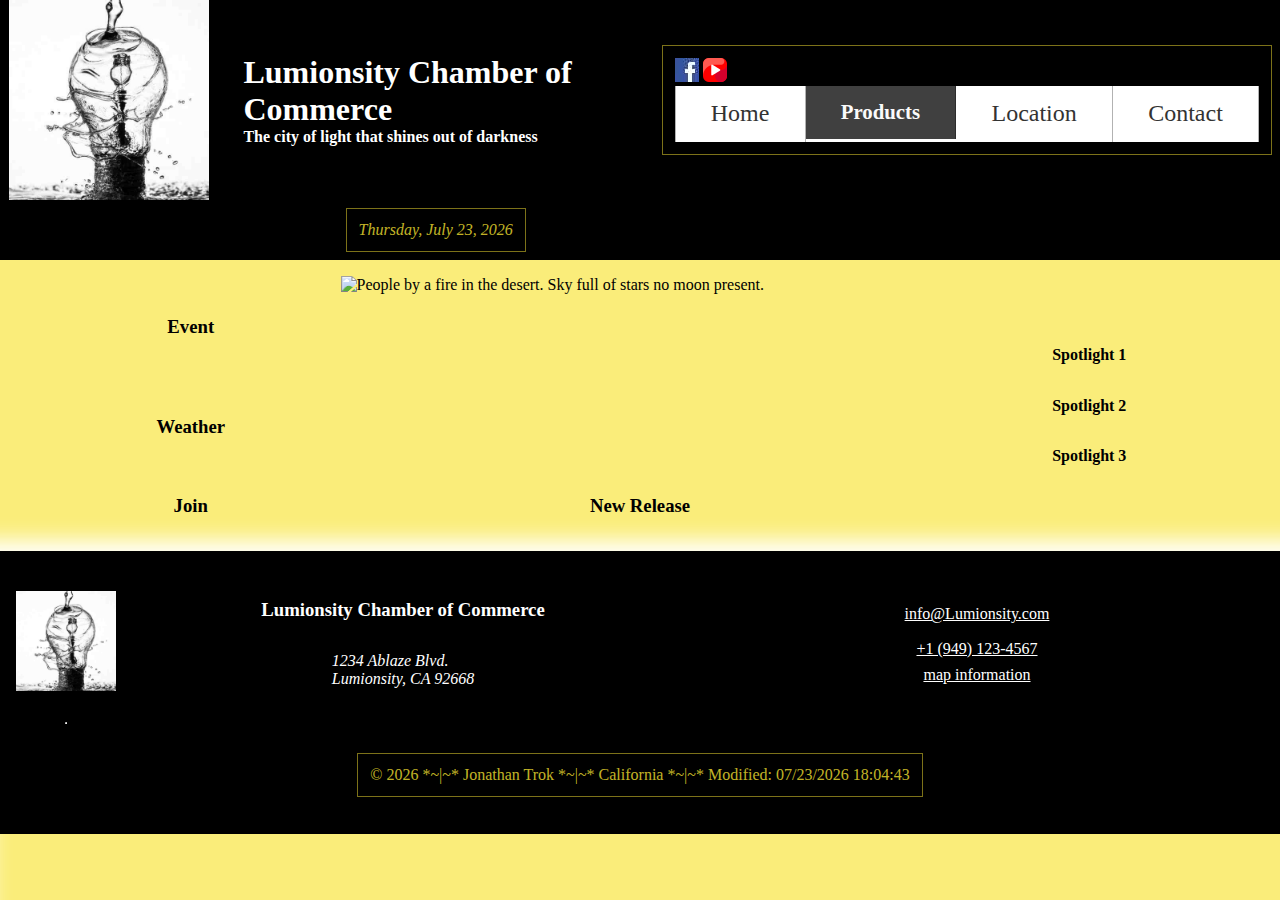
==== chamber/index.html @ 73c695f6 "Hero element" ====
<!doctype html>
<html lang="en">
<head>
<meta charset="utf-8">
<meta name="description" content="Luminosity Chamber of Commerce">
<meta name="author" content="Jonathant Trok">

<title>Chamber of Comererce Home</title>

<!-- TELLS PHONES NOT TO LIE ABOUT THEIR WIDTH & stops the font from enlarging when a phone is turned sideways-->
<meta name="viewport" content="width=device-width, initial-scale=1, maximum-scale=1">

<!-- Fonts -->
<link rel="preconnect" href="https://fonts.googleapis.com">
<link rel="preconnect" href="https://fonts.gstatic.com" crossorigin>
<link href="https://fonts.googleapis.com/css2?family=Gemunu+Libre:wght@200;700&display=swap" rel="stylesheet">


<!-- STYLE SHEETS -->
<link href="css/normalize.css" rel="stylesheet">
<!-- phone-default -->
<link href="css/small.css" rel="stylesheet">
<!-- enhance-tablet -->
<link href="css/medium.css" rel="stylesheet">
<!-- enhance-desktop -->
<link href="css/large.css" rel="stylesheet">


     
</head>
<body>
<!-- HEADER HERE -->
	<header>
        <img src="images/500px_low_unsplash.jpg" alt="Black and White, water pouring over a light bulb">
        <section>
            <h1>Lumionsity Chamber of Commerce</h1>
            <h4>The city of light that shines out of darkness</h4>
        </section>
        <!-- clock -->
        <div class="date"></div>
        <!-- NAVIGATION HERE -->
        <aside>
        <img src="images/facebook_24x24.jpg" alt="facebook icon" style="width: 24px;;height: 24px;;">
        <img src="images/youtube_24x24.png" alt="facebook icon" style="width: 24px;;height: 24px;;">
        <nav>
        <button id="hamburgerBtn"><span>&#9776;</span><span>X</span></button>
        <ul id="primaryNav">
            <li><a href="#">Home</a></li>
            <li class="active"><a href="#">Products</a></li>
            <li><a href="#">Location</a></li>
            <li><a href="#">Contact</a></li>    
        </ul>
        </nav>
    </aside>
    </header>
    
<!-- CONTENT HERE -->
    <main>
       <section>  <!-- CHILD 1 -->
        <h3>Event</h3>
       </section>
       <section> <!-- CHILD 2 -->
        <img src="images/pexels-tomáš-malík-1703314_crop.jpg" alt="People by a fire in the desert. Sky full of stars no moon present.">
        <!-- image by Tomas Malik pexels.com  -->
       </section>
       <section> <!-- CHILD 3 -->
        <figure>
            <h4>Spotlight 1</h4>
        </figure>
        <figure>
            <h4>Spotlight 2</h4>
        </figure>
        <figure>
            <h4>Spotlight 3</h4>
        </figure>
       </section>
       <section> <!-- CHILD 4 -->
        <h3>Weather</h3>
       </section>
       <section> <!-- CHILD 5 -->
        <h3>Join</h3>
       </section>
       <section> <!-- CHILD 6 -->
        <h3>New Release</h3>
       </section>

    </main>
    
<!-- FOOTER HERE -->   
    <footer>
    
<!-- footer image -->
    <img src="images/500px_low_unsplash.jpg" alt="Black and White, water pouring over a light bulb">
        <div><!-- <div style="display:flex;"> -->
        <h3>Lumionsity Chamber of Commerce</h3>
        <address>1234 Ablaze Blvd. <br>
        Lumionsity, CA 92668</address>
    </div>
    <!-- right side -->
    <div>
    <a href="mailto:">info@Lumionsity.com</a>
    <a href="tel:">+1 (949) 123-4567</a>
    <!-- map -->
    
        <map name="City of Lumionsity"><a href="https://www.google.com/maps">map information</a></map>
    </div>
    <hr>
    <!-- creator info -->
    <div>
        <aside>
        &copy; 
        <span id="currentdate"></span>
        *~|~* Jonathan Trok *~|~* California *~|~* Modified:  <span id="modified"></span>
        </aside>
    </div>
    </footer>
    
<script src="js/hamberBtn.js"></script>
<script src="js/currentDate.js"></script>
<script src="js/headerDate.js"></script>
</body>
</html>
---- chamber/css/small.css ----
/* Prevent adjustments of font size after orientation changes in IE on Windows Phone and in iOS.  */
html {-webkit-text-size-adjust: 100%; -ms-text-size-adjust: 100%;}

/*----------- apply a natural box layout model to all elements --------------*/
* { -moz-box-sizing: border-box; -webkit-box-sizing: border-box; box-sizing: border-box; }

h1,h2,h4,p {margin: 0 2vw;}


/* header */
header, footer{
   color: #fff;
   box-shadow: 50px 80px 20px 200px rgba(247,227,50,.65);
   background-color: #000;
   display: grid;
   align-content: space-around;
   align-items: center;
   /* justify-content: center; */
   justify-items: center;
}


header img{
   width: 200px;
}
/* basic nav button small CSS */
header nav button{
    margin: 0rem;
    background-color: transparent;
    border: none;
    font-size: 2rem;
    color: rgb(0, 0, 0);
    justify-content: center;
}
header nav{
    background-color: #fff;
    margin: 0;
    padding: 0;

}
 header nav ul{
   list-style-type: none; 
   padding: 0;
   margin: 0;
 }

 nav ul li a{
    display: flex;
    padding: .9rem 2vw;
    padding-left: 2.2rem;
    padding-right: 2.2rem;
    text-decoration: none;
    color: #333;
    border-top: 1px solid rgba(0, 0, 0, 0.5);
    justify-content: center;
 }


 
 nav ul li.active a{
    background-color: rgba(0, 0, 0, 0.75);
    color: rgba(250, 250, 250);
    font-size: 1.3rem;
    font-weight: 900;
 }
 nav ul li a:hover{
   color: #000;
    background-color: rgba(247,227,50, 0.3);
    font-size: 1.5rem;
 }

nav ul {display: none;}
nav ul.open{display: block;}

#hamburgerBtn span:nth-child(1) {display: block;}
#hamburgerBtn span:nth-child(2) {display: none;}

#hamburgerBtn.open span:nth-child(1) {display: none;}
#hamburgerBtn.open span:nth-child(2) {display: block;}

/* clock header */
.date,
aside {
   color:  rgba(247,227,50, 0.80);;
	margin: 0.5rem;
	border: 1px solid rgba(247,227,50, 0.50);
	padding: 0.75rem;
   background-color: rgba(0, 0, 0, 0.50);
}

/* main grid */
main{
   display: grid;
   grid-template-columns: 1fr;
   margin: 1em;
   justify-content: center;
}
main section{
   
   display: flex;
   justify-content: center;
   flex-direction: column;
   align-items: center;
}
main section:nth-child(3) figure:nth-child(3){
   display: none;
}
main section:nth-child(5){
   display: none;
}

/* main */
main section img{
   width: 100%;
}
/* footer */

footer{
   padding: 1rem;
   align-content: center;
   box-shadow: 50px 80px 20px 60px rgba(247,227,50,.65);
   justify-content: center;
}
footer div a{
padding: .5rem;
align-content: center;
}

footer div{
   display: flex;
   align-items: center;
}
footer img{
   width: 100px;
}


footer a:link {
   color: #FFFFFF
 }
 
 /* visited link */
 footer a:visited {
   color: green;
 }
 
 /* mouse over link */
 footer a:hover {
   color: #EEDC31;
 }
 
 /* selected link */
 footer a:active {
   color: #F0E6CF;
 }
---- chamber/css/medium.css ----
@media only screen and (min-width: 35rem) {

    header{
        grid-template-columns: 1fr 1fr 1fr 1fr;
        
    }
    header section{
    grid-column-start: 2;
    grid-column-end: 4;
    }
    header div.date{
    grid-row-start: 2;
    grid-row-end: 3;
    grid-column-start: 2;
    grid-column-end: 4;
    }


    /* main */
    main{
        grid-template-columns: 1fr 2fr 1fr;
        grid}

    main section{
        grid-column-start: 1;
        grid-column-end: 3;
    }
/* Hero / call to action */
    main section:nth-child(2){
        flex-direction: column;
        /* background-color: aqua; */
        grid-column: 1 / 4;
        grid-row: 1 / 2;
    }
    main section:nth-child(2) img{
        width: 100%;
        height: 200px;
     }
/* spot light */
    main section:nth-child(3){
        flex-direction: row;
        grid-column: 1 / 4;
        grid-row: 3 / 4;
        /* background-color: aqua; */
    }
/* weather */
    main section:nth-child(4){
        /* display: none; */
        grid-column: 3 / 4;
        /* background-color: aqua; */
    }


/* Join */
    main section:nth-child(5){
        grid-column: 1 / 4;
        grid-row: 4 / 5;
        display: flex;
        /* background-color: aqua; */
    }
    
    main section:nth-child(6){
        grid-column: 1 / 4;
        grid-row: 2 / 3;
    }
    /* main section:nth-child(){} */

    
    footer{
        grid-template-columns: 100px 1fr 1fr;
    }
    footer div{
        flex-direction: column;
        padding: .8rem;
    }
    footer address {
        padding: .8rem;

    }
    footer div:nth-child(5){

        grid-column: 1 / 4;
    }
/* end of media query */
---- chamber/css/large.css ----
@media only screen and (min-width: 64rem){
    header h1,{
        font-size: xx-large;
    }
    header h4{
        font-size: arge;
    }
    header nav button {display: none;}

    header nav ul {
        display: flex;
        flex-direction: row;
        border-left: 1px solid rgba(0,0,0,0.3);
        /* margin-left: 2vw; */
    }
    
    header nav ul li a{
        border: none;
        border-right: 1px solid rgba(0,0,0,0.3);
    
    }

     /* main */
     main{
        grid-template-columns: 1fr 1fr 1fr 1fr;
        grid-template-rows: auto;
        padding-left: 25px;
        padding-right: 25px;}

    main section{
        grid-column-start: 1;
        grid-column-end: 3;
    }
    /* Event */
    main section:nth-child(1){
        flex-direction: row;
        /* background-color: aqua; */
        grid-column: 1 / span 1;
        grid-row: 1 / span 1;
        /* background-color: aqua; */

    }


/* Hero / call to action */
    main section:nth-child(2){
        flex-direction: row;
        /* background-color: aqua; */
        grid-column: 2 / span 2;
        grid-row: 1 / span 2;
    }
/* spot light */
    main section:nth-child(3){
        flex-direction: column;
        grid-column: 4 / 5;
        grid-row: 1 / span 4;
        /* background-color: aqua; */
    }
    main section:nth-child(3) figure:nth-child(3){
        display: flex;
     }

/* weather */
    main section:nth-child(4){
        /* display: none; */
        grid-column: 1 / 2;
        grid-row: 3 / 5:
        background-color: aqua;
    }


/* Join */
    main section:nth-child(5){
        grid-column: 1 / 2;
        grid-row: 3 / 4;
        display: flex;
        /* background-color: aqua; */
    }
/* new release */
    main section:nth-child(6){
        grid-column: 2 / span 2;
        grid-row: 3 / 4;
        /* background-color: aqua; */
    }
    /* main section:nth-child(){} */

    
    footer{
        grid-template-columns: 100px 1fr 1fr;
    }
    footer div{
        flex-direction: column;
        padding: .8rem;
    }
    footer address {
        padding: .8rem;

    }
    footer div:nth-child(5){

        grid-column: 1 / 4;
    }


    

    /* basic nav large */
    header nav ul li a {
        /* padding: .5rem 1rem; */
        font-size: x-large;
    }
}
/* end of media query */
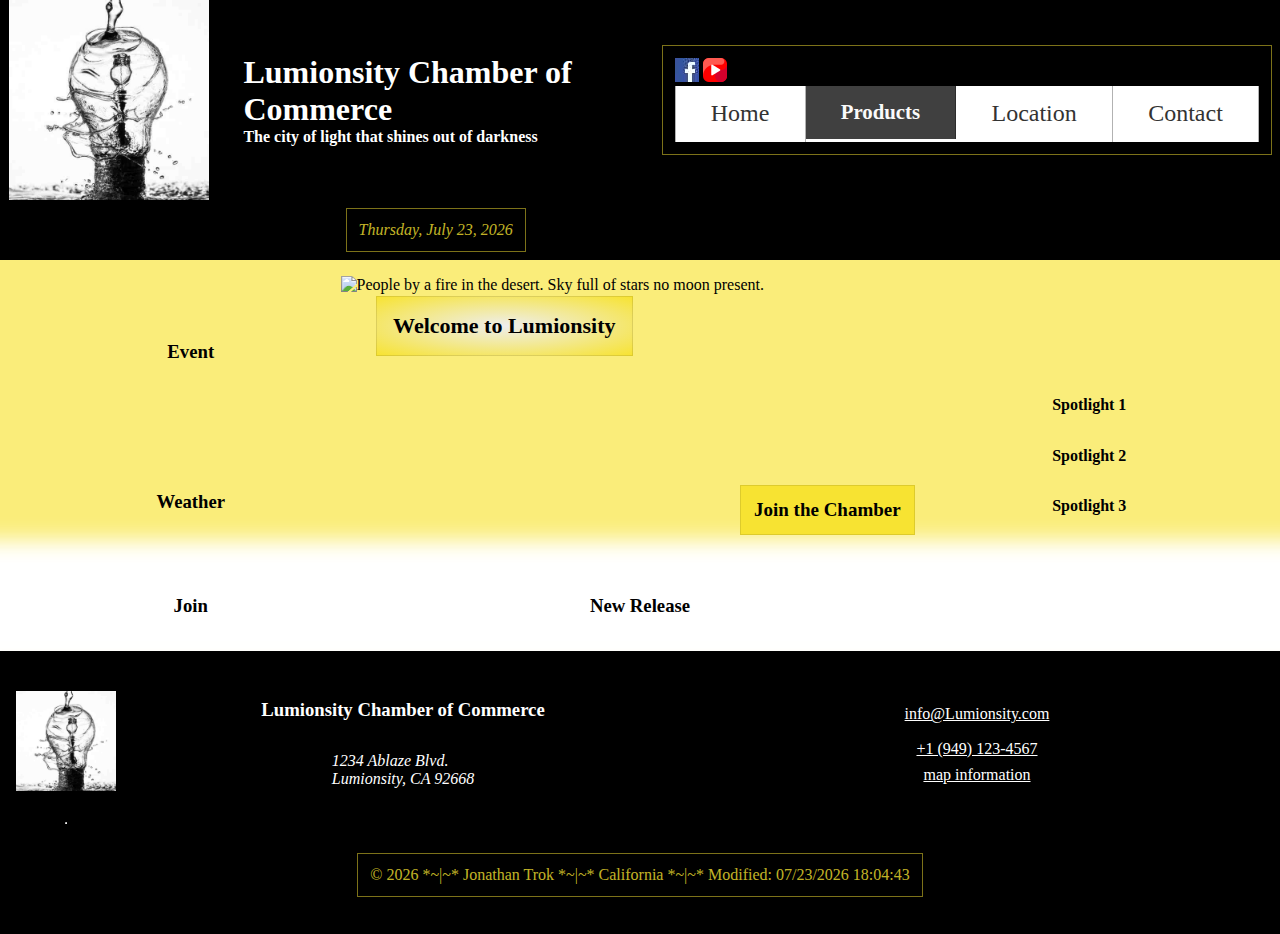
==== commit 047e4784: "overlay main image" ====
--- a/chamber/index.html
+++ b/chamber/index.html
@@ -60,6 +60,8 @@
         <h3>Event</h3>
        </section>
        <section> <!-- CHILD 2 -->
+        <h4>Welcome to Lumionsity</h4>
+        <h5>Join the Chamber</h5>
         <img src="images/pexels-tomáš-malík-1703314_crop.jpg" alt="People by a fire in the desert. Sky full of stars no moon present.">
         <!-- image by Tomas Malik pexels.com  -->
        </section>
--- a/chamber/css/small.css
+++ b/chamber/css/small.css
@@ -110,9 +110,29 @@
 }
 
 /* main */
-main section img{
+main section:nth-child(2){
+   position: relative;
+}
+main section:nth-child(2) img{
    width: 100%;
+   height: 200px;
 }
+main section:nth-child(2) h4{
+   position: absolute;
+	top: 20px;
+	left: 10px;
+	background: radial-gradient(#eee, rgb(247,227,50));
+	border: 1px solid rgba(0,0,0,.1);
+	padding: .5rem;
+}
+
+main section:nth-child(2) h5{
+   position: absolute;
+	bottom: 10px;
+	right: 10px;
+	background: rgb(247,227,50);
+	border: 1px solid rgba(0,0,0,.1);
+	padding: .2rem;}
 /* footer */
 
 footer{
--- a/chamber/css/medium.css
+++ b/chamber/css/medium.css
@@ -34,8 +34,23 @@
     }
     main section:nth-child(2) img{
         width: 100%;
-        height: 200px;
+        height: 300px;
      }
+     main section:nth-child(2) h4{
+        position: absolute;
+         top: 20px;
+         left: 10px;
+         padding: 1.5rem;
+        font-size: 22px;
+     }
+     
+     main section:nth-child(2) h5{
+        position: absolute;
+         bottom: 10px;
+         right: 25px;
+         padding: 1.2rem;
+        font-size: 19px;}
+
 /* spot light */
     main section:nth-child(3){
         flex-direction: row;
--- a/chamber/css/large.css
+++ b/chamber/css/large.css
@@ -49,6 +49,21 @@
         grid-column: 2 / span 2;
         grid-row: 1 / span 2;
     }
+    main section:nth-child(2) h4{
+        position: absolute;
+         top: 20px;
+         left: 10px;
+         padding: 1rem;
+        font-size: 22px;
+     }
+     
+     main section:nth-child(2) h5{
+        position: absolute;
+         bottom: 10px;
+         right: 25px;
+         padding: .8rem;
+        font-size: 19px;}
+
 /* spot light */
     main section:nth-child(3){
         flex-direction: column;
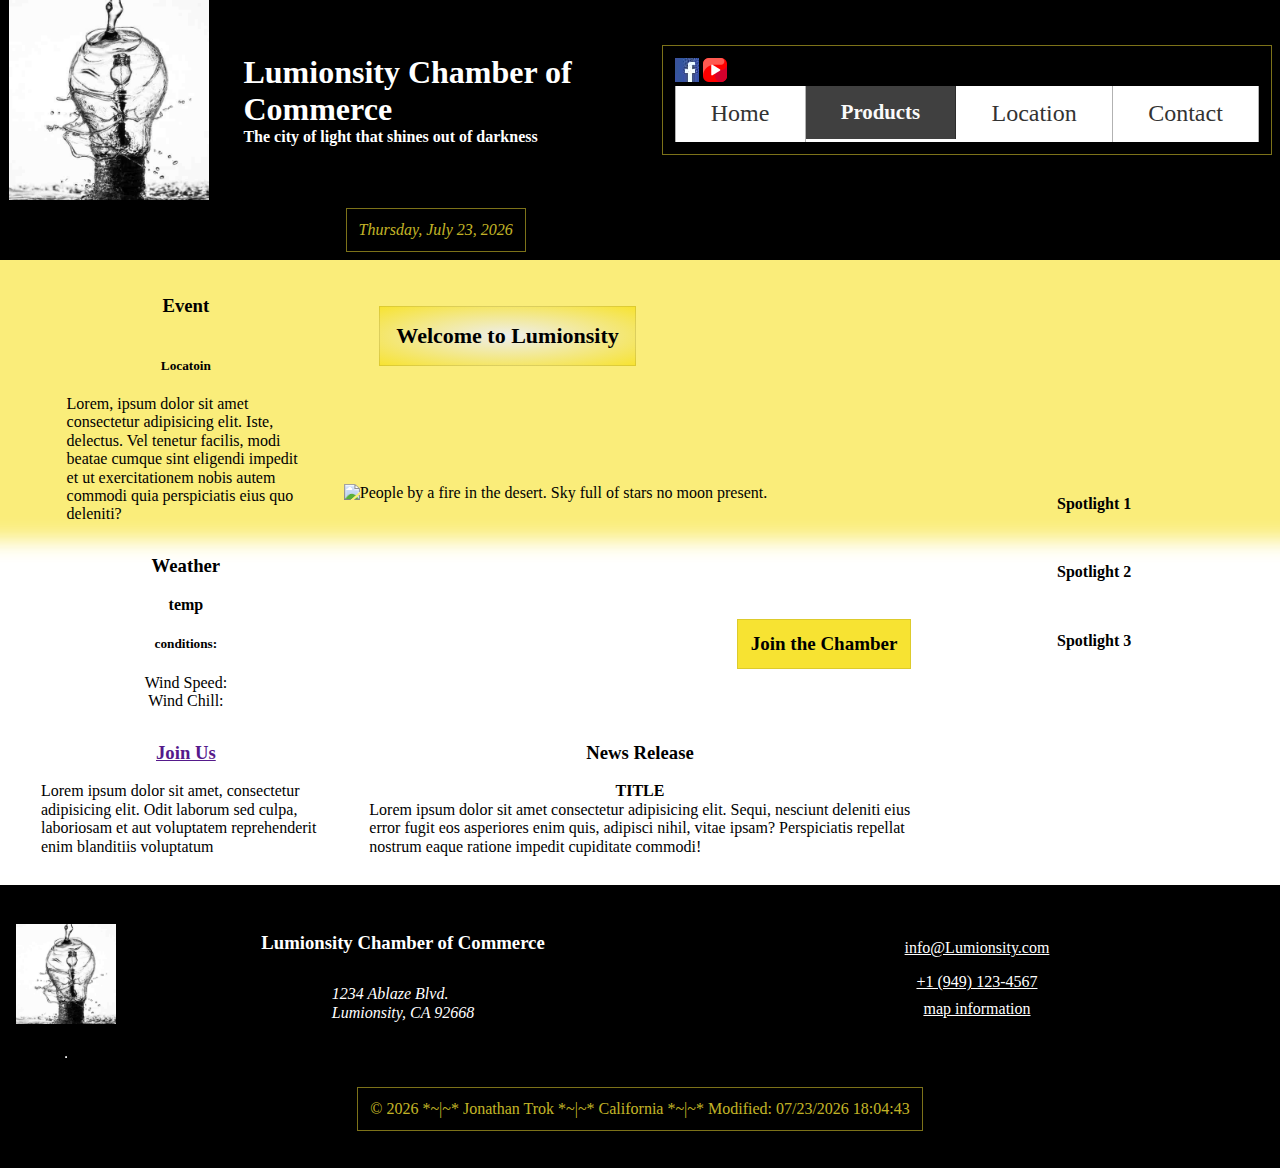
==== commit ce34e8d2: "updates" ====
--- a/chamber/index.html
+++ b/chamber/index.html
@@ -58,6 +58,8 @@
     <main>
        <section>  <!-- CHILD 1 -->
         <h3>Event</h3>
+        <h5>Locatoin</h5>
+        <p>Lorem, ipsum dolor sit amet consectetur adipisicing elit. Iste, delectus. Vel tenetur facilis, modi beatae cumque sint eligendi impedit et ut exercitationem nobis autem commodi quia perspiciatis eius quo deleniti?</p>
        </section>
        <section> <!-- CHILD 2 -->
         <h4>Welcome to Lumionsity</h4>
@@ -68,22 +70,33 @@
        <section> <!-- CHILD 3 -->
         <figure>
             <h4>Spotlight 1</h4>
+            <img src="http://placekitten.com/g/100/200" alt="">
         </figure>
         <figure>
             <h4>Spotlight 2</h4>
+            <img src="http://placekitten.com/g/100/200" alt="">
         </figure>
         <figure>
             <h4>Spotlight 3</h4>
+            <img src="http://placekitten.com/g/100/200" alt="">
         </figure>
        </section>
        <section> <!-- CHILD 4 -->
         <h3>Weather</h3>
+        <img src="http://placekitten.com/g/100/200" alt="">
+        <h4>temp</h4>
+        <h5>conditions: <span id="condition"></span></h5>
+        <p>Wind Speed: <span id="wind_speed"></span></p>
+        <p>Wind Chill: <span id="wind_chill"></span></p>
+    </section>
+       <section> <!-- CHILD 5 -->
+        <h3><a href="">Join Us </a></h3>
+Lorem ipsum dolor sit amet, consectetur adipisicing elit. Odit laborum sed culpa, laboriosam et aut voluptatem reprehenderit enim blanditiis voluptatum </p>
        </section>
-       <section> <!-- CHILD 5 -->
-        <h3>Join</h3>
-       </section>
-       <section> <!-- CHILD 6 -->
-        <h3>New Release</h3>
+       <section id="news"> <!-- CHILD 6 -->
+        <h3>News Release</h3>
+        <h4 id="news_tital">TITLE</h4>
+        <p id="news_content">Lorem ipsum dolor sit amet consectetur adipisicing elit. Sequi, nesciunt deleniti eius error fugit eos asperiores enim quis, adipisci nihil, vitae ipsam? Perspiciatis repellat nostrum eaque ratione impedit cupiditate commodi!</p>
        </section>
 
     </main>
--- a/chamber/css/small.css
+++ b/chamber/css/small.css
@@ -94,6 +94,8 @@
    grid-template-columns: 1fr;
    margin: 1em;
    justify-content: center;
+   column-gap: 13px;
+   row-gap: 13px;
 }
 main section{
    
--- a/chamber/css/large.css
+++ b/chamber/css/large.css
@@ -33,7 +33,7 @@
     }
     /* Event */
     main section:nth-child(1){
-        flex-direction: row;
+        flex-direction: column;
         /* background-color: aqua; */
         grid-column: 1 / span 1;
         grid-row: 1 / span 1;
@@ -51,7 +51,7 @@
     }
     main section:nth-child(2) h4{
         position: absolute;
-         top: 20px;
+         top: 30px;
          left: 10px;
          padding: 1rem;
         font-size: 22px;
@@ -64,6 +64,10 @@
          padding: .8rem;
         font-size: 19px;}
 
+main section:nth-child(2) img{
+    width: 100%;
+    height: auto;
+}
 /* spot light */
     main section:nth-child(3){
         flex-direction: column;
@@ -73,6 +77,7 @@
     }
     main section:nth-child(3) figure:nth-child(3){
         display: flex;
+        flex-direction: column;
      }
 
 /* weather */
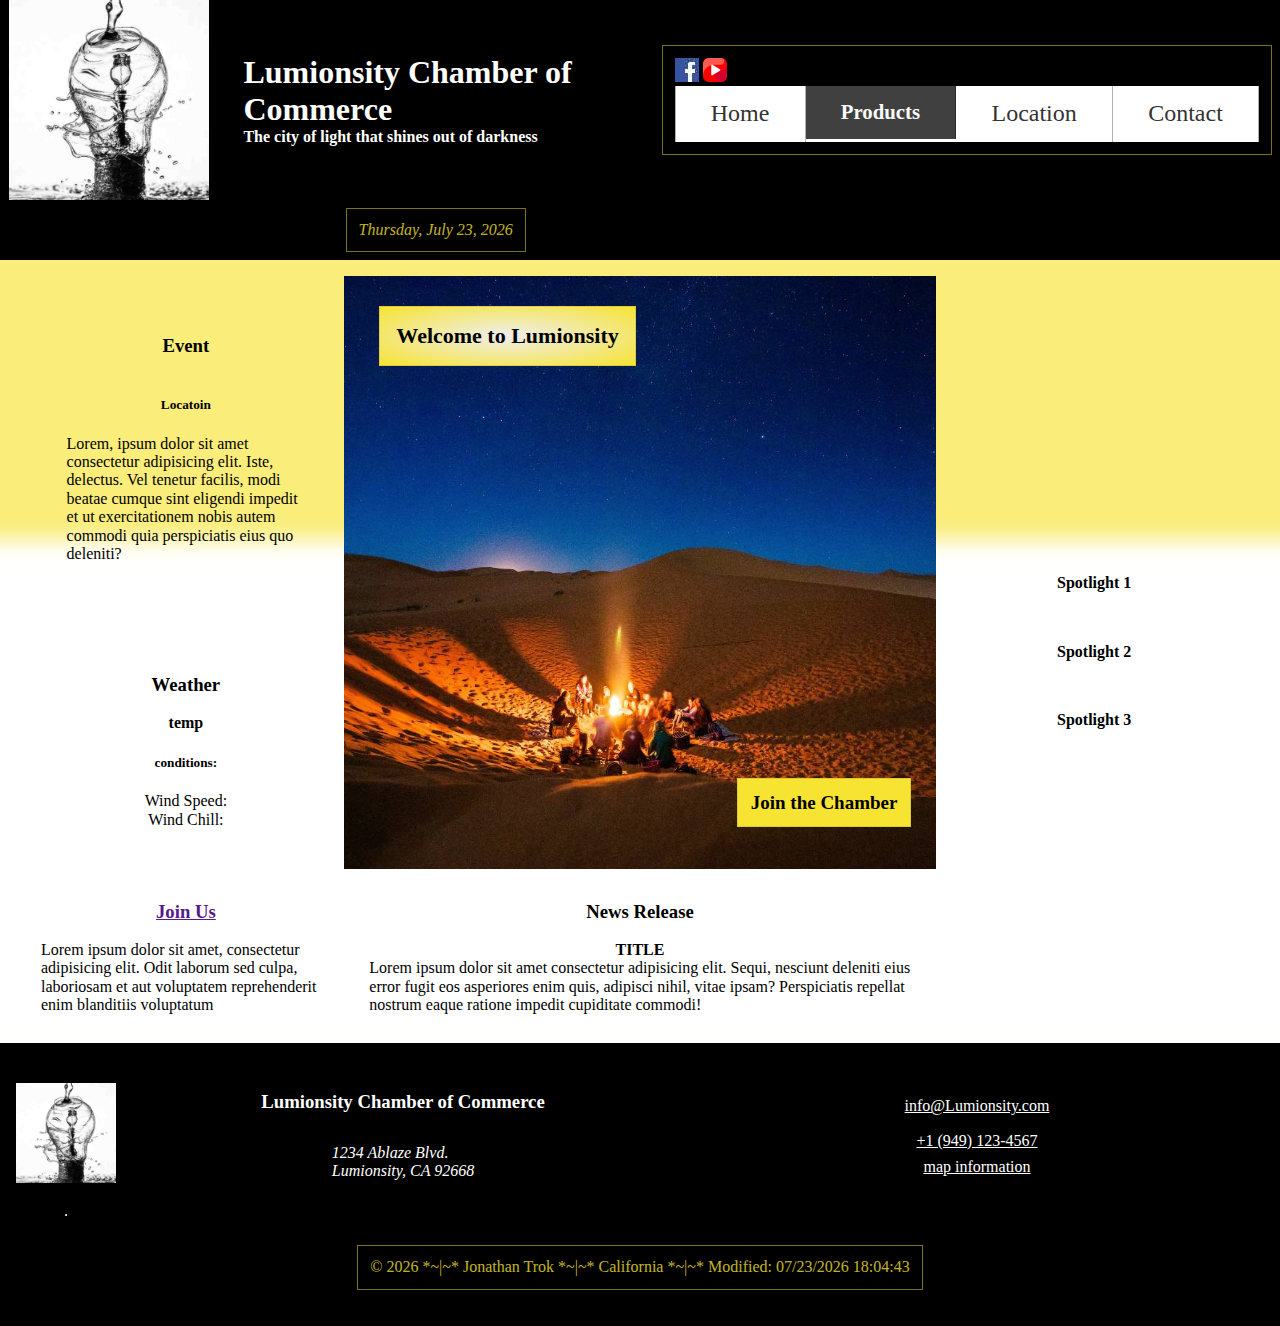
==== commit 11c6c11f: "image fix" ====
--- a/chamber/index.html
+++ b/chamber/index.html
@@ -64,7 +64,7 @@
        <section> <!-- CHILD 2 -->
         <h4>Welcome to Lumionsity</h4>
         <h5>Join the Chamber</h5>
-        <img src="images/pexels-tomáš-malík-1703314_crop.jpg" alt="People by a fire in the desert. Sky full of stars no moon present.">
+        <img src="images/tomáš-malík_crop.jpg" alt="People by a fire in the desert. Sky full of stars no moon present.">
         <!-- image by Tomas Malik pexels.com  -->
        </section>
        <section> <!-- CHILD 3 -->
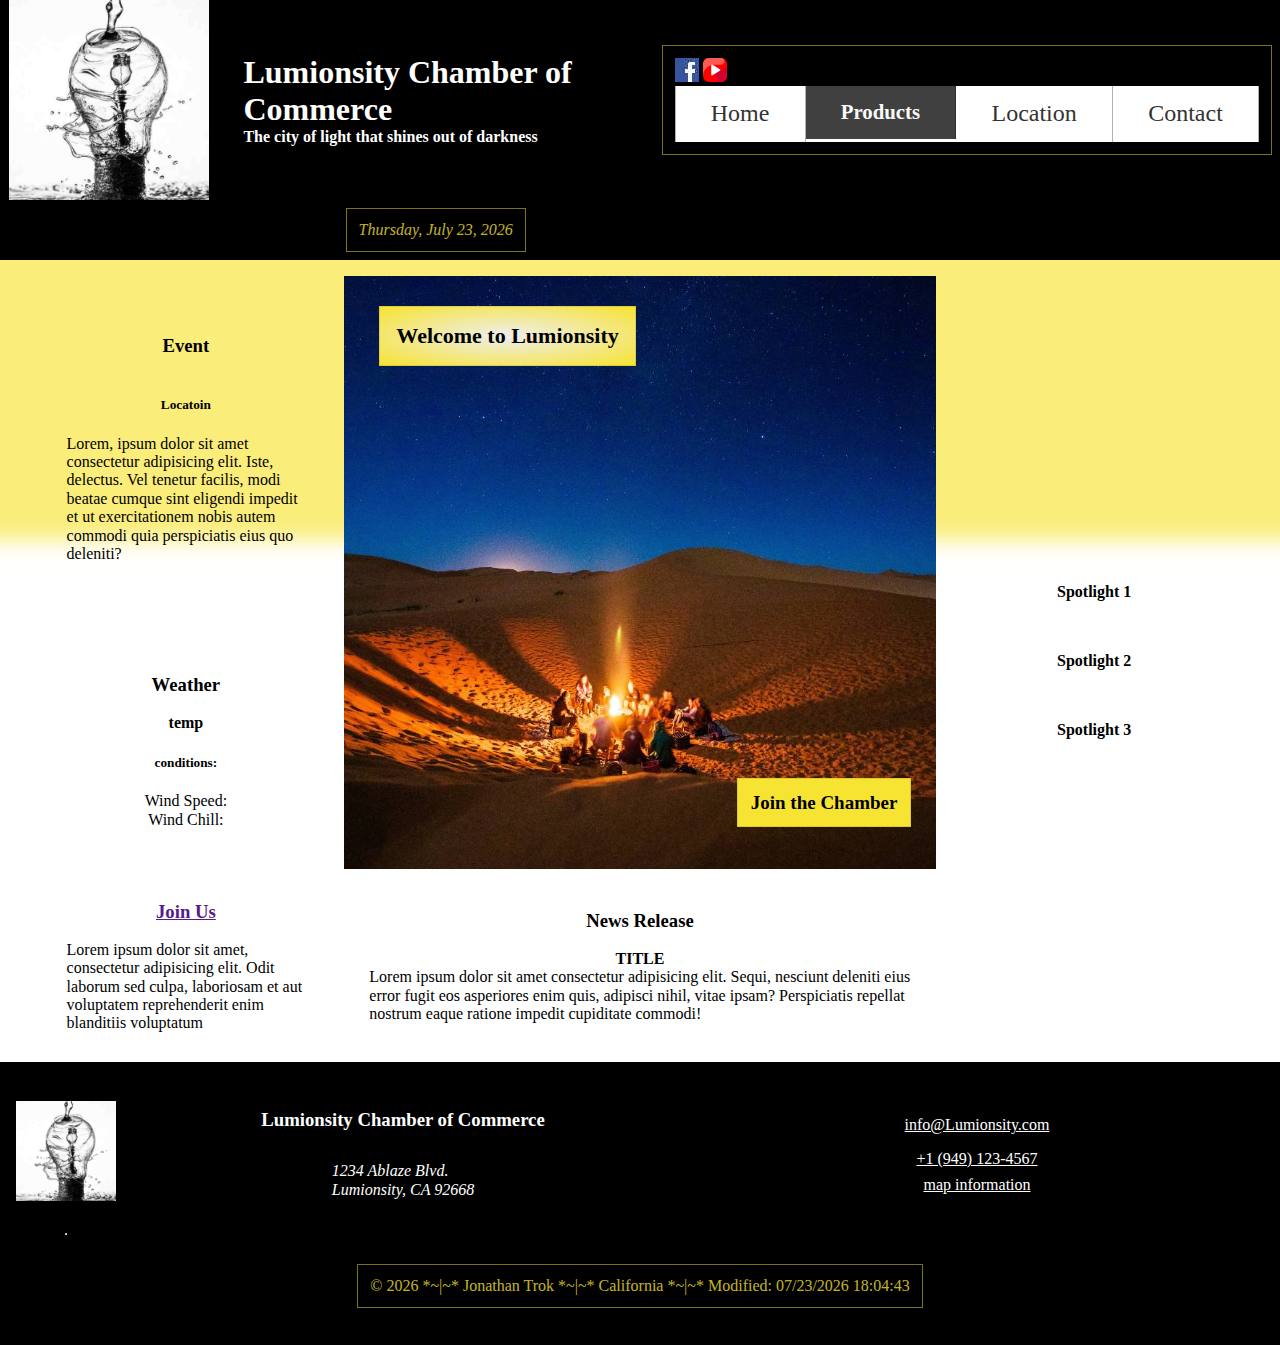
==== commit 8150e39d: "html.update" ====
--- a/chamber/index.html
+++ b/chamber/index.html
@@ -91,7 +91,7 @@
     </section>
        <section> <!-- CHILD 5 -->
         <h3><a href="">Join Us </a></h3>
-Lorem ipsum dolor sit amet, consectetur adipisicing elit. Odit laborum sed culpa, laboriosam et aut voluptatem reprehenderit enim blanditiis voluptatum </p>
+        <p>Lorem ipsum dolor sit amet, consectetur adipisicing elit. Odit laborum sed culpa, laboriosam et aut voluptatem reprehenderit enim blanditiis voluptatum </p>
        </section>
        <section id="news"> <!-- CHILD 6 -->
         <h3>News Release</h3>
@@ -116,8 +116,7 @@
     <a href="mailto:">info@Lumionsity.com</a>
     <a href="tel:">+1 (949) 123-4567</a>
     <!-- map -->
-    
-        <map name="City of Lumionsity"><a href="https://www.google.com/maps">map information</a></map>
+        <map><a href="https://www.google.com/maps">map information</a></map>
     </div>
     <hr>
     <!-- creator info -->
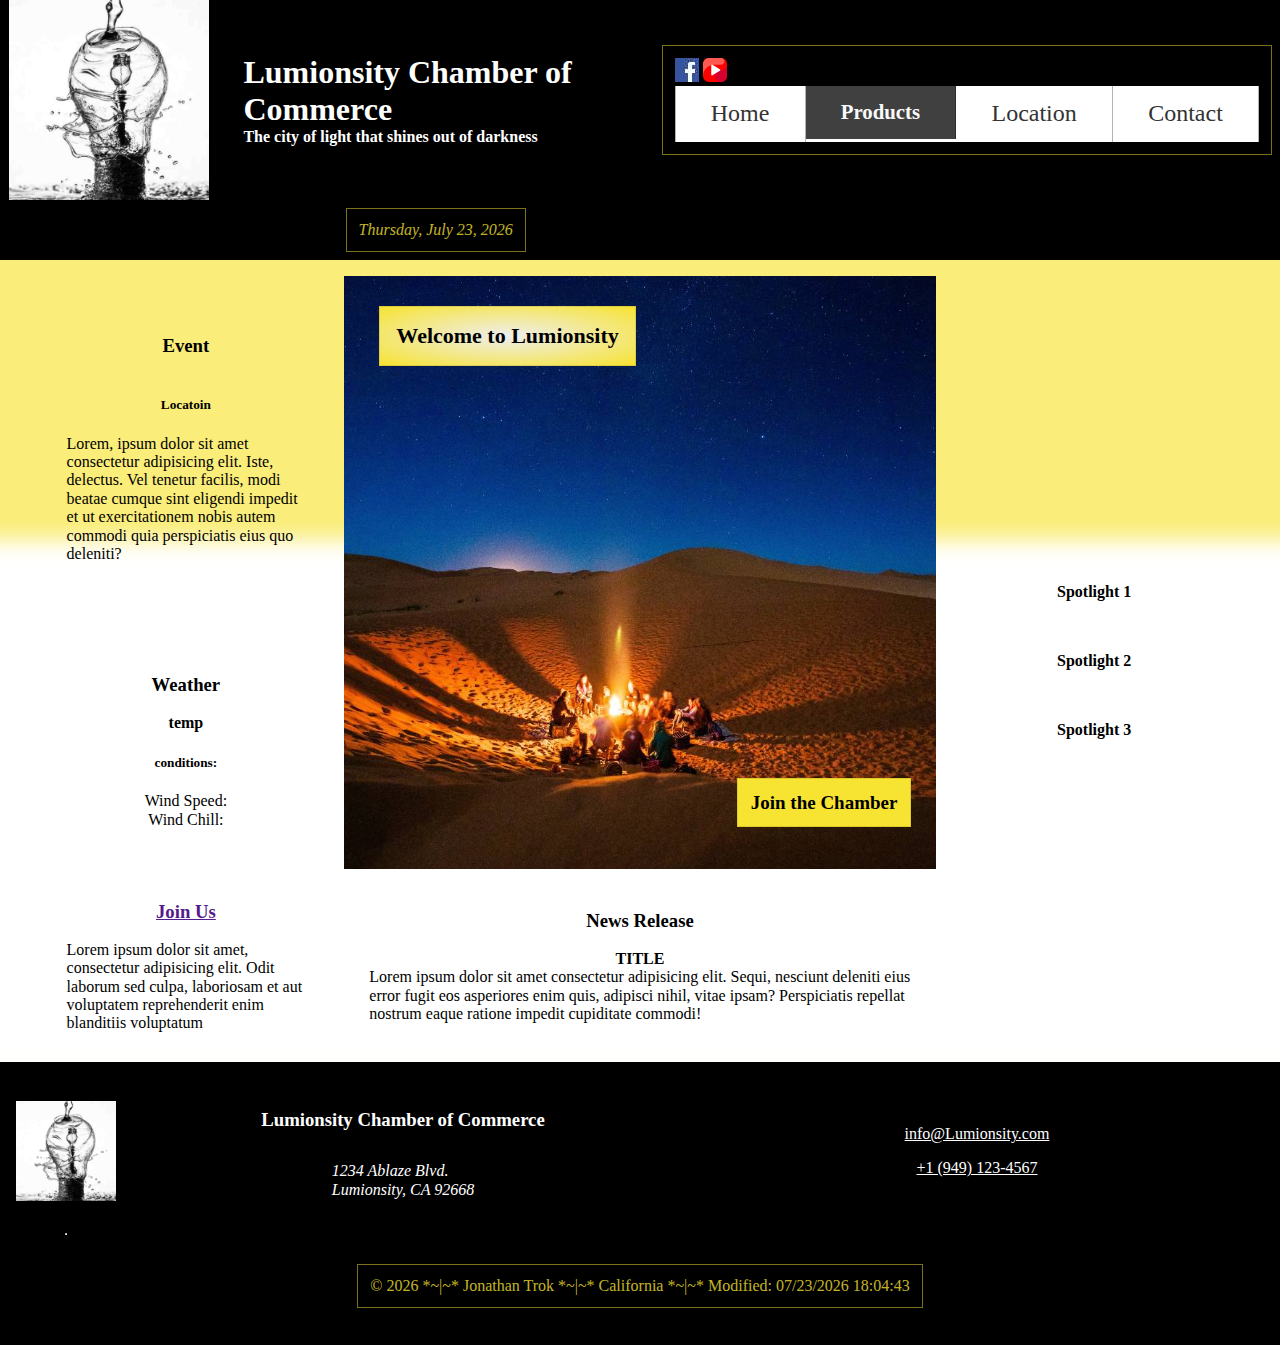
==== commit 3a2657ca: "html checker" ====
--- a/chamber/index.html
+++ b/chamber/index.html
@@ -116,7 +116,11 @@
     <a href="mailto:">info@Lumionsity.com</a>
     <a href="tel:">+1 (949) 123-4567</a>
     <!-- map -->
-        <map><a href="https://www.google.com/maps">map information</a></map>
+        <map name="workmap">
+        <area shape="rect" coords="34,44,270,350" alt="Computer" href="computer.htm">
+        <area shape="rect" coords="290,172,333,250" alt="Phone" href="phone.htm">
+        <area shape="circle" coords="337,300,44" alt="Cup of coffee" href="coffee.htm">
+        </map>
     </div>
     <hr>
     <!-- creator info -->
